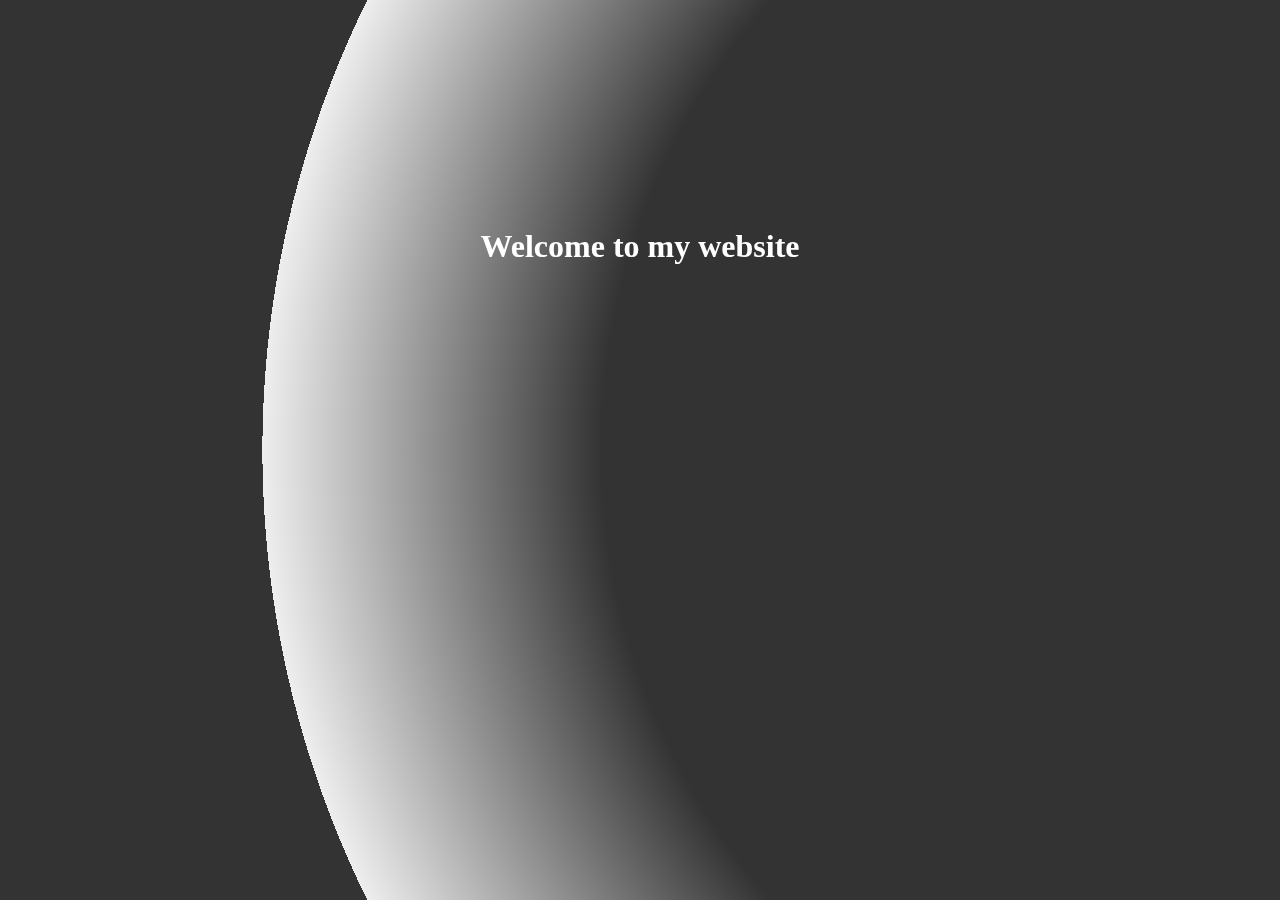
==== index.html @ cff30ff0 "Update index.html" ====
<!DOCTYPE html>
<html>
  <head>
    
    <meta charset='UTF-8' />
    <meta name="Description" content="Home page. About this website. Personal Website. Jake Mulley"/>
    <meta name="viewport" content="initial-scale=1.0, width=device-width" />
    <link rel="stylesheet" href="styles.css"/> 
    <script src="splash.js" type="module"> </script>
    <link rel="icon" type="image/png" href=""/> 
    <title>Index Page</title>
    
  </head>
  
  <body>
    
    <div id="splashScreen">
	<h1 class="fade">Welcome to my website</h1>
    </div>
    <header>
      <h1>Jake Mulley</h1>
    </header>

    <button type="button" onclick="displayNav()">Menu</button>   

    <nav id="nav">
      <ul>
        <li><a href="">Home Page</a></li>
        <li><a href="projects/projects.html">Example</a></li>
        <li><a href="">Example</a></li>
        <li><a href="">Example</a></li>   
      </ul>		
    </nav>
    
    <main>
      <p></p>
    </main>
    <script src="splash.js"></script>
  </body>
</html>
---- styles.css ----
body, main, aside, nav{
	font-family: Verdana, Tahoma, Garamond, Arial Black, Garuda;
}#splashScreen{
	position: fixed;
	/*position: absolute; */
	top: 0; 
	left: 0;
	width: 100vw;
	height: 100vh;
	z-index: 10;
	line-height: 50vh;
	text-align: center;
	background: radial-gradient(circle at 100%, #333, #333 50%, #eee 75%, #333 75%);
	color: #fff;
}@keyframes fade {
	from {
		opacity: 0;}
	to {
		opacity: 1;}
}.fade{
	/*opacity: 0;*/
	animation: fade 2.5s 1;
}nav{
	display: none;
}
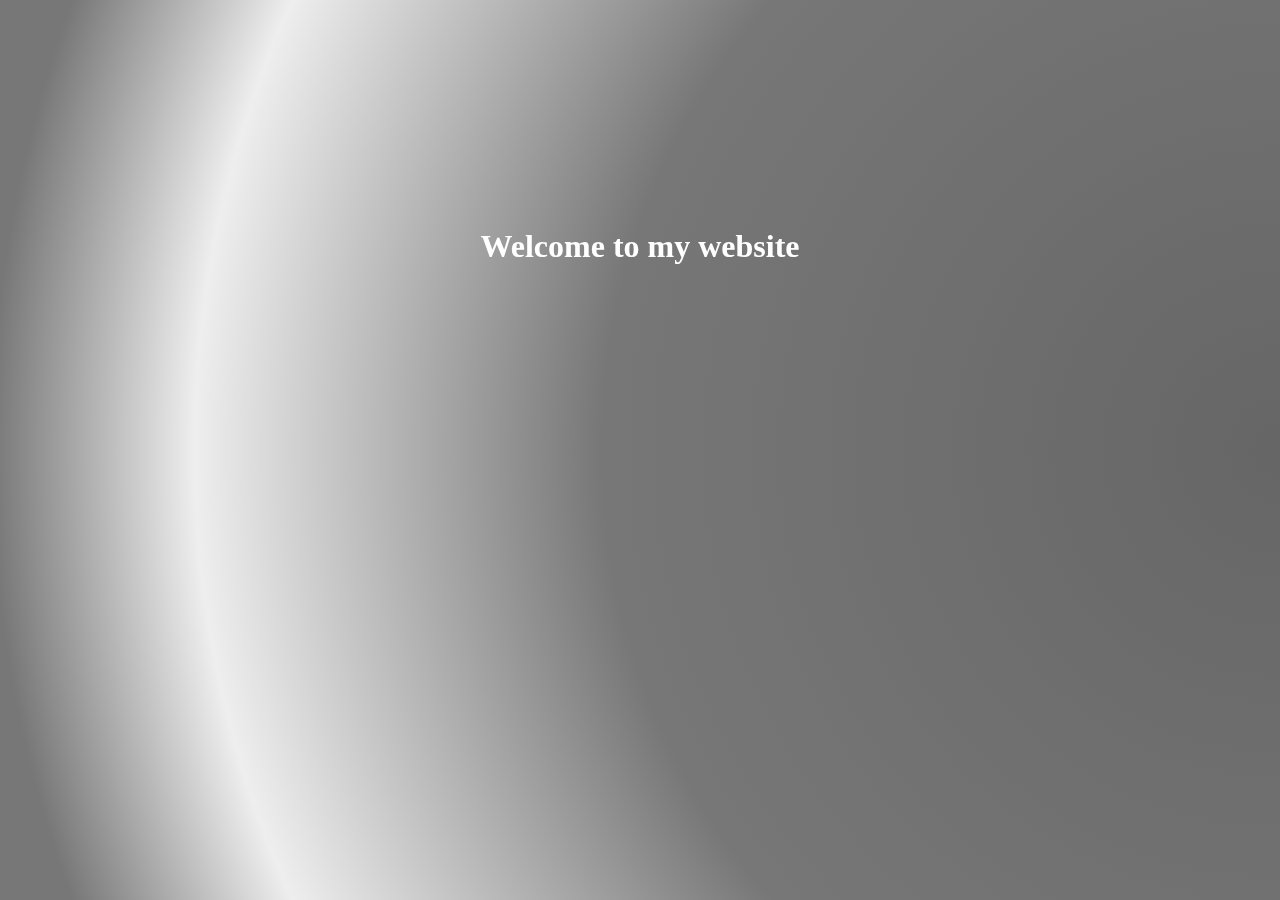
==== commit 676671cd: "Update index.html" ====
--- a/index.html
+++ b/index.html
@@ -35,6 +35,8 @@
     <main>
       <p></p>
     </main>
+	  
     <script src="splash.js"></script>
+	  
   </body>
 </html>
--- a/styles.css
+++ b/styles.css
@@ -10,7 +10,7 @@
 	z-index: 10;
 	line-height: 50vh;
 	text-align: center;
-	background: radial-gradient(circle at 100%, #333, #333 50%, #eee 75%, #333 75%);
+	background: radial-gradient(circle at 100%, #666, #777 50%, #eee 80%, #777 95%);
 	color: #fff;
 }@keyframes fade {
 	from {
